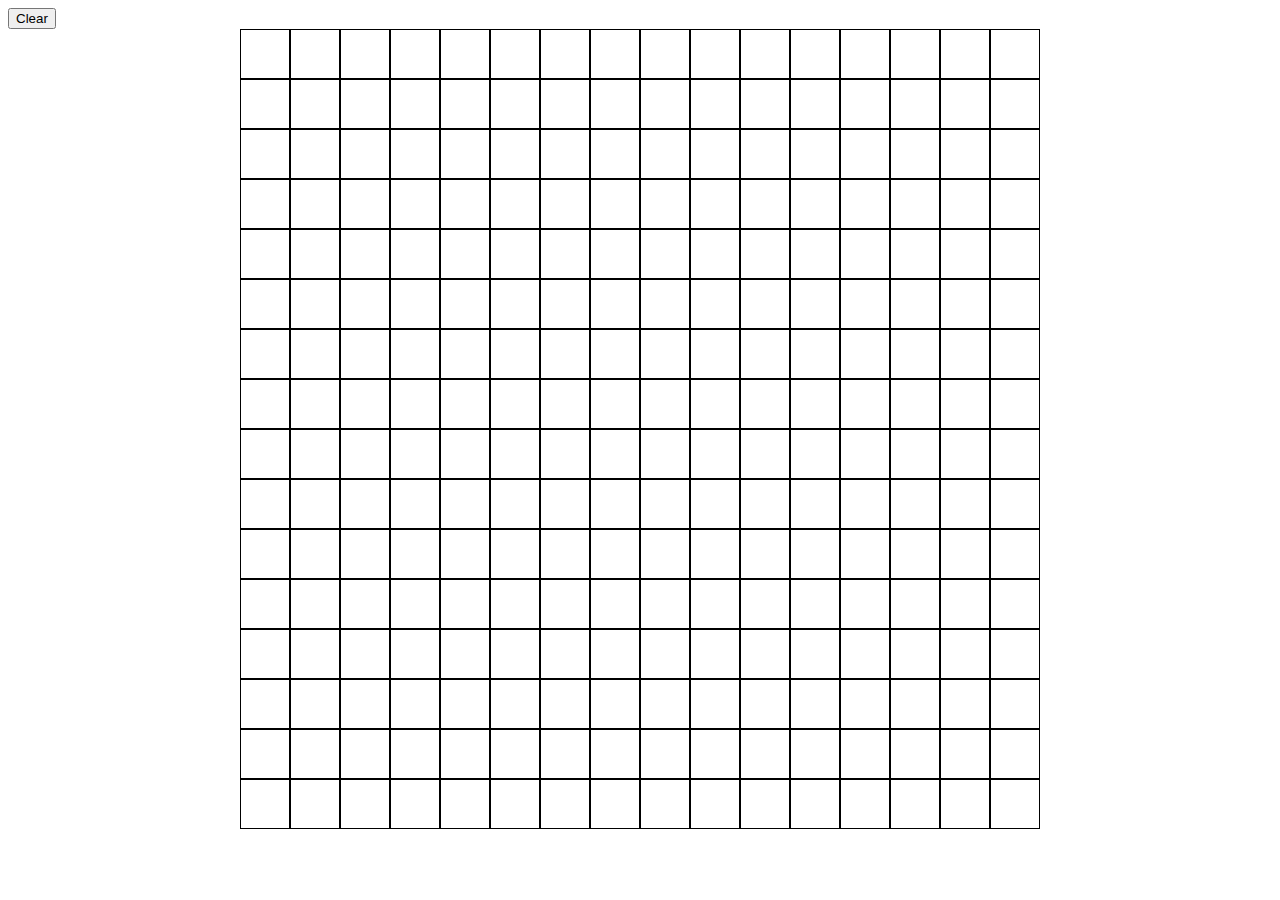
==== odin-etch-a-sketch/index.html @ 88ecc8f0 "basic etch a sketch game" ====
<!DOCTYPE html>
<html>
  <head>
    <title>Etch-a-Sketch</title>
    <link rel="stylesheet" type="text/css" href="style.css" />
  </head>
  <body>
    <button id="clear">Clear</button>
    <div id="container"></div>
    <script src="script.js"></script>
  </body>
</html>
---- odin-etch-a-sketch/style.css ----
#container {
  display: grid;
  grid-template-columns: repeat(16, 1fr);
  grid-template-rows: repeat(16, 1fr);
  height: 800px;
  width: 800px;
  margin: auto;
}

.cell {
  border: 1px solid black;
}

.cell:hover {
  background-color: black;
}
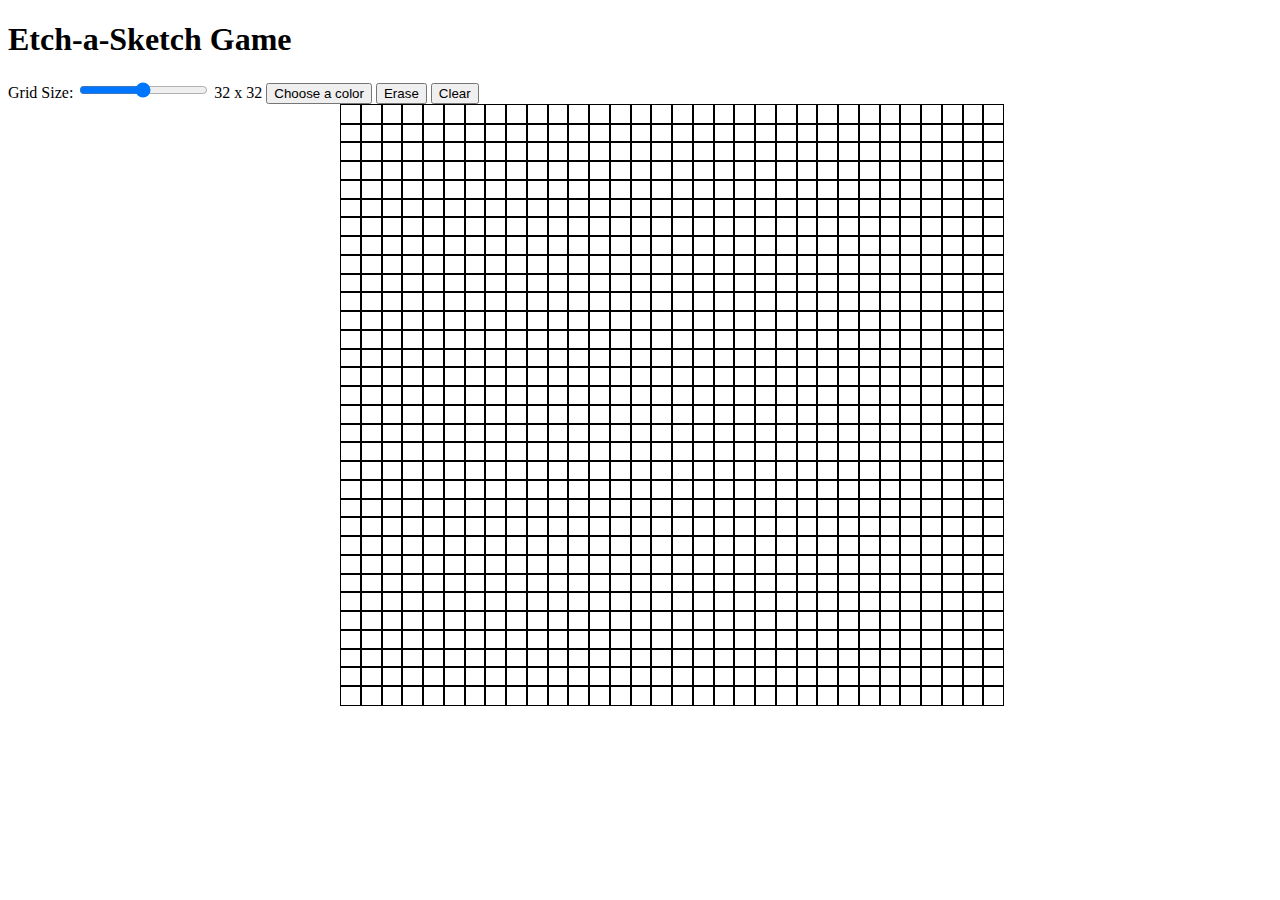
==== commit 15bd7259: "Fully functional etch a sketch game with coloris library as a color picker" ====
--- a/odin-etch-a-sketch/index.html
+++ b/odin-etch-a-sketch/index.html
@@ -3,10 +3,18 @@
   <head>
     <title>Etch-a-Sketch</title>
     <link rel="stylesheet" type="text/css" href="style.css" />
+    <link rel="stylesheet" href="coloris.min.css" />
   </head>
   <body>
+    <h1>Etch-a-Sketch Game</h1>
+    <label for="gridSize">Grid Size: </label>
+    <input type="range" id="gridSize" name="gridSize" min="1" max="64" value="32" />
+    <span id="gridSizeValue">32</span> x <span id="gridSizeValue2">32</span>
+    <button id="colorPicker">Choose a color</button>
+    <button id="erase">Erase</button>
     <button id="clear">Clear</button>
     <div id="container"></div>
+    <script src="coloris.min.js"></script>
     <script src="script.js"></script>
   </body>
 </html>
--- a/odin-etch-a-sketch/style.css
+++ b/odin-etch-a-sketch/style.css
@@ -1,16 +1,10 @@
 #container {
   display: grid;
-  grid-template-columns: repeat(16, 1fr);
-  grid-template-rows: repeat(16, 1fr);
-  height: 800px;
-  width: 800px;
+  height: 600px;
+  width: 600px;
   margin: auto;
 }
 
 .cell {
   border: 1px solid black;
 }
-
-.cell:hover {
-  background-color: black;
-}
--- a/odin-etch-a-sketch/coloris.min.css
+++ b/odin-etch-a-sketch/coloris.min.css
@@ -0,0 +1,521 @@
+.clr-picker {
+  display: none;
+  flex-wrap: wrap;
+  position: absolute;
+  width: 200px;
+  z-index: 1000;
+  border-radius: 10px;
+  background-color: #fff;
+  justify-content: flex-end;
+  direction: ltr;
+  box-shadow: 0 0 5px rgba(0, 0, 0, 0.05), 0 5px 20px rgba(0, 0, 0, 0.1);
+  -moz-user-select: none;
+  -webkit-user-select: none;
+  user-select: none;
+}
+.clr-picker.clr-open,
+.clr-picker[data-inline="true"] {
+  display: flex;
+}
+.clr-picker[data-inline="true"] {
+  position: relative;
+}
+.clr-gradient {
+  position: relative;
+  width: 100%;
+  height: 100px;
+  margin-bottom: 15px;
+  border-radius: 3px 3px 0 0;
+  background-image: linear-gradient(rgba(0, 0, 0, 0), #000),
+    linear-gradient(90deg, #fff, currentColor);
+  cursor: pointer;
+}
+.clr-marker {
+  position: absolute;
+  width: 12px;
+  height: 12px;
+  margin: -6px 0 0 -6px;
+  border: 1px solid #fff;
+  border-radius: 50%;
+  background-color: currentColor;
+  cursor: pointer;
+}
+.clr-picker input[type="range"]::-webkit-slider-runnable-track {
+  width: 100%;
+  height: 16px;
+}
+.clr-picker input[type="range"]::-webkit-slider-thumb {
+  width: 16px;
+  height: 16px;
+  -webkit-appearance: none;
+}
+.clr-picker input[type="range"]::-moz-range-track {
+  width: 100%;
+  height: 16px;
+  border: 0;
+}
+.clr-picker input[type="range"]::-moz-range-thumb {
+  width: 16px;
+  height: 16px;
+  border: 0;
+}
+.clr-hue {
+  background-image: linear-gradient(
+    to right,
+    red 0,
+    #ff0 16.66%,
+    #0f0 33.33%,
+    #0ff 50%,
+    #00f 66.66%,
+    #f0f 83.33%,
+    red 100%
+  );
+}
+.clr-alpha,
+.clr-hue {
+  position: relative;
+  width: calc(100% - 40px);
+  height: 8px;
+  margin: 5px 20px;
+  border-radius: 4px;
+}
+.clr-alpha span {
+  display: block;
+  height: 100%;
+  width: 100%;
+  border-radius: inherit;
+  background-image: linear-gradient(90deg, rgba(0, 0, 0, 0), currentColor);
+}
+.clr-alpha input,
+.clr-hue input {
+  position: absolute;
+  width: calc(100% + 32px);
+  height: 16px;
+  left: -16px;
+  top: -4px;
+  margin: 0;
+  background-color: transparent;
+  opacity: 0;
+  cursor: pointer;
+  appearance: none;
+  -webkit-appearance: none;
+}
+.clr-alpha div,
+.clr-hue div {
+  position: absolute;
+  width: 16px;
+  height: 16px;
+  left: 0;
+  top: 50%;
+  margin-left: -8px;
+  transform: translateY(-50%);
+  border: 2px solid #fff;
+  border-radius: 50%;
+  background-color: currentColor;
+  box-shadow: 0 0 1px #888;
+  pointer-events: none;
+}
+.clr-alpha div:before {
+  content: "";
+  position: absolute;
+  height: 100%;
+  width: 100%;
+  left: 0;
+  top: 0;
+  border-radius: 50%;
+  background-color: currentColor;
+}
+.clr-format {
+  display: none;
+  order: 1;
+  width: calc(100% - 40px);
+  margin: 0 20px 20px;
+}
+.clr-segmented {
+  display: flex;
+  position: relative;
+  width: 100%;
+  margin: 0;
+  padding: 0;
+  border: 1px solid #ddd;
+  border-radius: 15px;
+  box-sizing: border-box;
+  color: #999;
+  font-size: 12px;
+}
+.clr-segmented input,
+.clr-segmented legend {
+  position: absolute;
+  width: 100%;
+  height: 100%;
+  margin: 0;
+  padding: 0;
+  border: 0;
+  left: 0;
+  top: 0;
+  opacity: 0;
+  pointer-events: none;
+}
+.clr-segmented label {
+  flex-grow: 1;
+  margin: 0;
+  padding: 4px 0;
+  font-size: inherit;
+  font-weight: 400;
+  line-height: initial;
+  text-align: center;
+  cursor: pointer;
+}
+.clr-segmented label:first-of-type {
+  border-radius: 10px 0 0 10px;
+}
+.clr-segmented label:last-of-type {
+  border-radius: 0 10px 10px 0;
+}
+.clr-segmented input:checked + label {
+  color: #fff;
+  background-color: #666;
+}
+.clr-swatches {
+  order: 2;
+  width: calc(100% - 32px);
+  margin: 0 16px;
+}
+.clr-swatches div {
+  display: flex;
+  flex-wrap: wrap;
+  padding-bottom: 12px;
+  justify-content: center;
+}
+.clr-swatches button {
+  position: relative;
+  width: 20px;
+  height: 20px;
+  margin: 0 4px 6px 4px;
+  padding: 0;
+  border: 0;
+  border-radius: 50%;
+  color: inherit;
+  text-indent: -1000px;
+  white-space: nowrap;
+  overflow: hidden;
+  cursor: pointer;
+}
+.clr-swatches button:after {
+  content: "";
+  display: block;
+  position: absolute;
+  width: 100%;
+  height: 100%;
+  left: 0;
+  top: 0;
+  border-radius: inherit;
+  background-color: currentColor;
+  box-shadow: inset 0 0 0 1px rgba(0, 0, 0, 0.1);
+}
+input.clr-color {
+  order: 1;
+  width: calc(100% - 80px);
+  height: 32px;
+  margin: 15px 20px 20px auto;
+  padding: 0 10px;
+  border: 1px solid #ddd;
+  border-radius: 16px;
+  color: #444;
+  background-color: #fff;
+  font-family: sans-serif;
+  font-size: 14px;
+  text-align: center;
+  box-shadow: none;
+}
+input.clr-color:focus {
+  outline: 0;
+  border: 1px solid #1e90ff;
+}
+.clr-clear,
+.clr-close {
+  display: none;
+  order: 2;
+  height: 24px;
+  margin: 0 20px 20px;
+  padding: 0 20px;
+  border: 0;
+  border-radius: 12px;
+  color: #fff;
+  background-color: #666;
+  font-family: inherit;
+  font-size: 12px;
+  font-weight: 400;
+  cursor: pointer;
+}
+.clr-close {
+  display: block;
+  margin: 0 20px 20px auto;
+}
+.clr-preview {
+  position: relative;
+  width: 32px;
+  height: 32px;
+  margin: 15px 0 20px 20px;
+  border-radius: 50%;
+  overflow: hidden;
+}
+.clr-preview:after,
+.clr-preview:before {
+  content: "";
+  position: absolute;
+  height: 100%;
+  width: 100%;
+  left: 0;
+  top: 0;
+  border: 1px solid #fff;
+  border-radius: 50%;
+}
+.clr-preview:after {
+  border: 0;
+  background-color: currentColor;
+  box-shadow: inset 0 0 0 1px rgba(0, 0, 0, 0.1);
+}
+.clr-preview button {
+  position: absolute;
+  width: 100%;
+  height: 100%;
+  z-index: 1;
+  margin: 0;
+  padding: 0;
+  border: 0;
+  border-radius: 50%;
+  outline-offset: -2px;
+  background-color: transparent;
+  text-indent: -9999px;
+  cursor: pointer;
+  overflow: hidden;
+}
+.clr-alpha div,
+.clr-color,
+.clr-hue div,
+.clr-marker {
+  box-sizing: border-box;
+}
+.clr-field {
+  display: inline-block;
+  position: relative;
+  color: transparent;
+}
+.clr-field input {
+  margin: 0;
+  direction: ltr;
+}
+.clr-field.clr-rtl input {
+  text-align: right;
+}
+.clr-field button {
+  position: absolute;
+  width: 30px;
+  height: 100%;
+  right: 0;
+  top: 50%;
+  transform: translateY(-50%);
+  margin: 0;
+  padding: 0;
+  border: 0;
+  color: inherit;
+  text-indent: -1000px;
+  white-space: nowrap;
+  overflow: hidden;
+  pointer-events: none;
+}
+.clr-field.clr-rtl button {
+  right: auto;
+  left: 0;
+}
+.clr-field button:after {
+  content: "";
+  display: block;
+  position: absolute;
+  width: 100%;
+  height: 100%;
+  left: 0;
+  top: 0;
+  border-radius: inherit;
+  background-color: currentColor;
+  box-shadow: inset 0 0 1px rgba(0, 0, 0, 0.5);
+}
+.clr-alpha,
+.clr-alpha div,
+.clr-field button,
+.clr-preview:before,
+.clr-swatches button {
+  background-image: repeating-linear-gradient(
+      45deg,
+      #aaa 25%,
+      transparent 25%,
+      transparent 75%,
+      #aaa 75%,
+      #aaa
+    ),
+    repeating-linear-gradient(45deg, #aaa 25%, #fff 25%, #fff 75%, #aaa 75%, #aaa);
+  background-position: 0 0, 4px 4px;
+  background-size: 8px 8px;
+}
+.clr-marker:focus {
+  outline: 0;
+}
+.clr-keyboard-nav .clr-alpha input:focus + div,
+.clr-keyboard-nav .clr-hue input:focus + div,
+.clr-keyboard-nav .clr-marker:focus,
+.clr-keyboard-nav .clr-segmented input:focus + label {
+  outline: 0;
+  box-shadow: 0 0 0 2px #1e90ff, 0 0 2px 2px #fff;
+}
+.clr-picker[data-alpha="false"] .clr-alpha {
+  display: none;
+}
+.clr-picker[data-minimal="true"] {
+  padding-top: 16px;
+}
+.clr-picker[data-minimal="true"] .clr-alpha,
+.clr-picker[data-minimal="true"] .clr-color,
+.clr-picker[data-minimal="true"] .clr-gradient,
+.clr-picker[data-minimal="true"] .clr-hue,
+.clr-picker[data-minimal="true"] .clr-preview {
+  display: none;
+}
+.clr-dark {
+  background-color: #444;
+}
+.clr-dark .clr-segmented {
+  border-color: #777;
+}
+.clr-dark .clr-swatches button:after {
+  box-shadow: inset 0 0 0 1px rgba(255, 255, 255, 0.3);
+}
+.clr-dark input.clr-color {
+  color: #fff;
+  border-color: #777;
+  background-color: #555;
+}
+.clr-dark input.clr-color:focus {
+  border-color: #1e90ff;
+}
+.clr-dark .clr-preview:after {
+  box-shadow: inset 0 0 0 1px rgba(255, 255, 255, 0.5);
+}
+.clr-dark .clr-alpha,
+.clr-dark .clr-alpha div,
+.clr-dark .clr-preview:before,
+.clr-dark .clr-swatches button {
+  background-image: repeating-linear-gradient(
+      45deg,
+      #666 25%,
+      transparent 25%,
+      transparent 75%,
+      #888 75%,
+      #888
+    ),
+    repeating-linear-gradient(45deg, #888 25%, #444 25%, #444 75%, #888 75%, #888);
+}
+.clr-picker.clr-polaroid {
+  border-radius: 6px;
+  box-shadow: 0 0 5px rgba(0, 0, 0, 0.1), 0 5px 30px rgba(0, 0, 0, 0.2);
+}
+.clr-picker.clr-polaroid:before {
+  content: "";
+  display: block;
+  position: absolute;
+  width: 16px;
+  height: 10px;
+  left: 20px;
+  top: -10px;
+  border: solid transparent;
+  border-width: 0 8px 10px 8px;
+  border-bottom-color: currentColor;
+  box-sizing: border-box;
+  color: #fff;
+  filter: drop-shadow(0 -4px 3px rgba(0, 0, 0, 0.1));
+  pointer-events: none;
+}
+.clr-picker.clr-polaroid.clr-dark:before {
+  color: #444;
+}
+.clr-picker.clr-polaroid.clr-left:before {
+  left: auto;
+  right: 20px;
+}
+.clr-picker.clr-polaroid.clr-top:before {
+  top: auto;
+  bottom: -10px;
+  transform: rotateZ(180deg);
+}
+.clr-polaroid .clr-gradient {
+  width: calc(100% - 20px);
+  height: 120px;
+  margin: 10px;
+  border-radius: 3px;
+}
+.clr-polaroid .clr-alpha,
+.clr-polaroid .clr-hue {
+  width: calc(100% - 30px);
+  height: 10px;
+  margin: 6px 15px;
+  border-radius: 5px;
+}
+.clr-polaroid .clr-alpha div,
+.clr-polaroid .clr-hue div {
+  box-shadow: 0 0 5px rgba(0, 0, 0, 0.2);
+}
+.clr-polaroid .clr-format {
+  width: calc(100% - 20px);
+  margin: 0 10px 15px;
+}
+.clr-polaroid .clr-swatches {
+  width: calc(100% - 12px);
+  margin: 0 6px;
+}
+.clr-polaroid .clr-swatches div {
+  padding-bottom: 10px;
+}
+.clr-polaroid .clr-swatches button {
+  width: 22px;
+  height: 22px;
+}
+.clr-polaroid input.clr-color {
+  width: calc(100% - 60px);
+  margin: 10px 10px 15px auto;
+}
+.clr-polaroid .clr-clear {
+  margin: 0 10px 15px 10px;
+}
+.clr-polaroid .clr-close {
+  margin: 0 10px 15px auto;
+}
+.clr-polaroid .clr-preview {
+  margin: 10px 0 15px 10px;
+}
+.clr-picker.clr-large {
+  width: 275px;
+}
+.clr-large .clr-gradient {
+  height: 150px;
+}
+.clr-large .clr-swatches button {
+  width: 22px;
+  height: 22px;
+}
+.clr-picker.clr-pill {
+  width: 380px;
+  padding-left: 180px;
+  box-sizing: border-box;
+}
+.clr-pill .clr-gradient {
+  position: absolute;
+  width: 180px;
+  height: 100%;
+  left: 0;
+  top: 0;
+  margin-bottom: 0;
+  border-radius: 3px 0 0 3px;
+}
+.clr-pill .clr-hue {
+  margin-top: 20px;
+}
